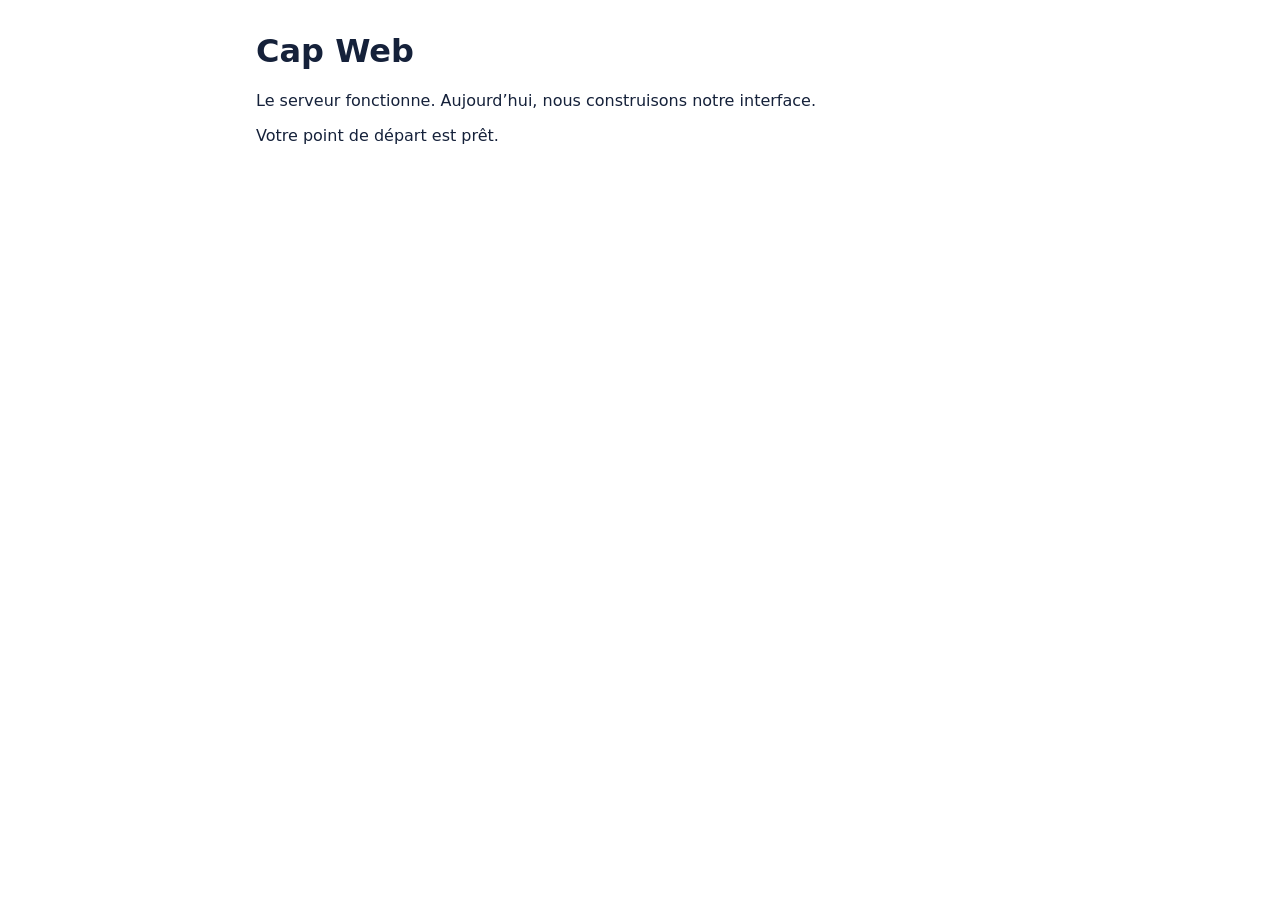
==== atelier/public/index.html @ ca2977a9 "Add files via upload" ====
<!doctype html>
<html lang="fr">
<head>
  <meta charset="utf-8">
  <meta name="viewport" content="width=device-width, initial-scale=1">
  <title>Cap Web — départ</title>
  <link rel="stylesheet" href="./styles.css">
</head>
<body>
  <main>
    <h1>Cap Web</h1>
    <p>Le serveur fonctionne. Aujourd’hui, nous construisons notre interface.</p>
    <p id="status" role="status"></p>
  </main>
  <script type="module" src="./js/app.js"></script>
</body>
</html>
---- atelier/public/styles.css ----
body { font-family: system-ui, sans-serif; margin: 2rem; color: #15213a; background: white; }
main { max-width: 48rem; margin-inline: auto; }
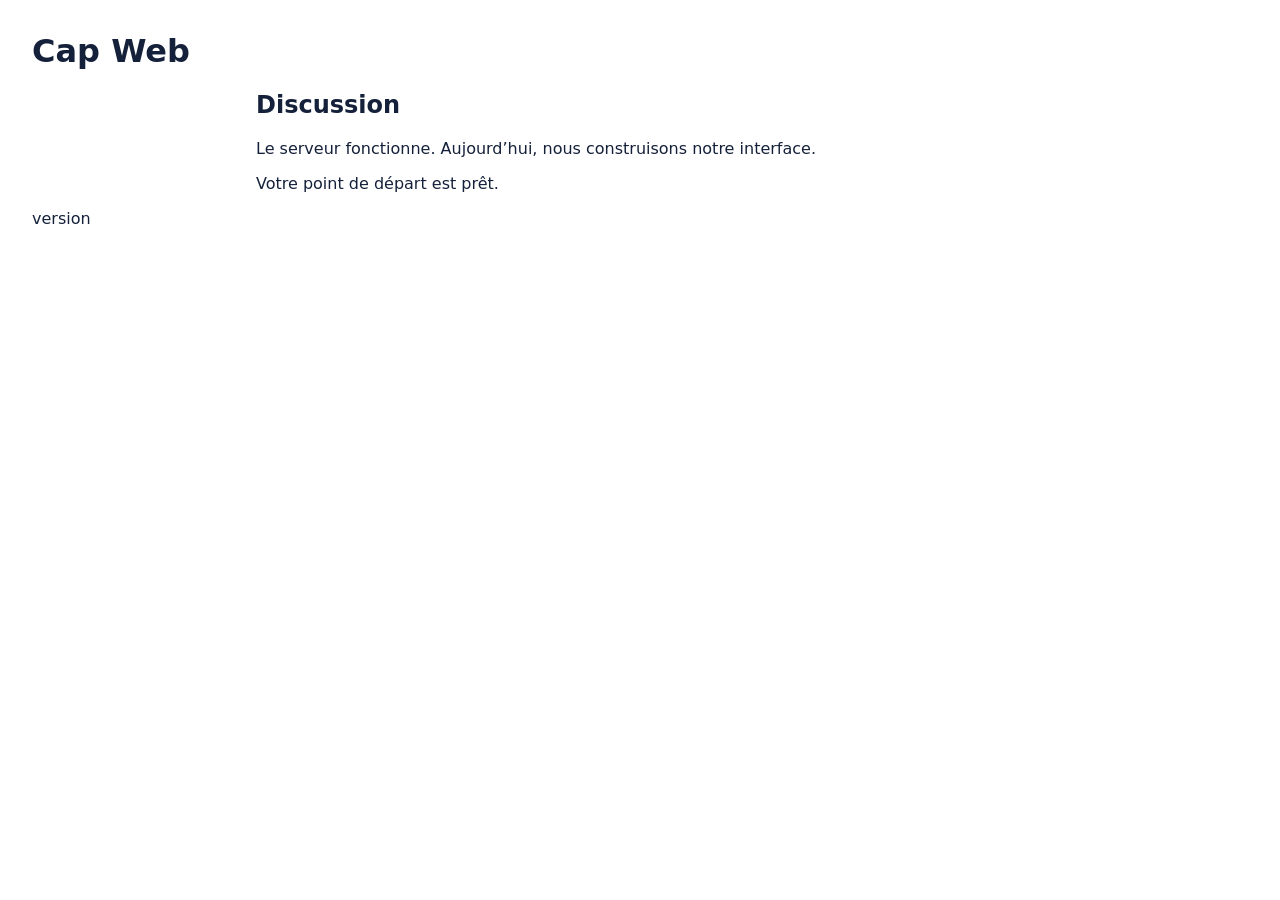
==== commit 6a8dd56f: "TP02" ====
--- a/atelier/public/index.html
+++ b/atelier/public/index.html
@@ -1,17 +1,31 @@
 <!doctype html>
 <html lang="fr">
+
 <head>
   <meta charset="utf-8">
   <meta name="viewport" content="width=device-width, initial-scale=1">
   <title>Cap Web — départ</title>
   <link rel="stylesheet" href="./styles.css">
 </head>
+
 <body>
+  <header>
+    <h1>Cap Web</h1>
+  </header>
   <main>
-    <h1>Cap Web</h1>
+    <section aria-labelledby="titre-chat">
+      <h2 id="titre-chat">Discussion</h2>
+      <ul id="messages" aria-label="Messages" aria-live="polite">
+
+      </ul>
+    </section>
     <p>Le serveur fonctionne. Aujourd’hui, nous construisons notre interface.</p>
     <p id="status" role="status"></p>
   </main>
   <script type="module" src="./js/app.js"></script>
+  <footer>
+    <span id="version">version</span>
+  </footer>
 </body>
-</html>
+
+</html>
--- a/atelier/public/styles.css
+++ b/atelier/public/styles.css
@@ -1,2 +1,11 @@
-body { font-family: system-ui, sans-serif; margin: 2rem; color: #15213a; background: white; }
-main { max-width: 48rem; margin-inline: auto; }
+body {
+    font-family: system-ui, sans-serif;
+    margin: 2rem;
+    color: #15213a;
+    background: white;
+}
+
+main {
+    max-width: 48rem;
+    margin-inline: auto;
+}
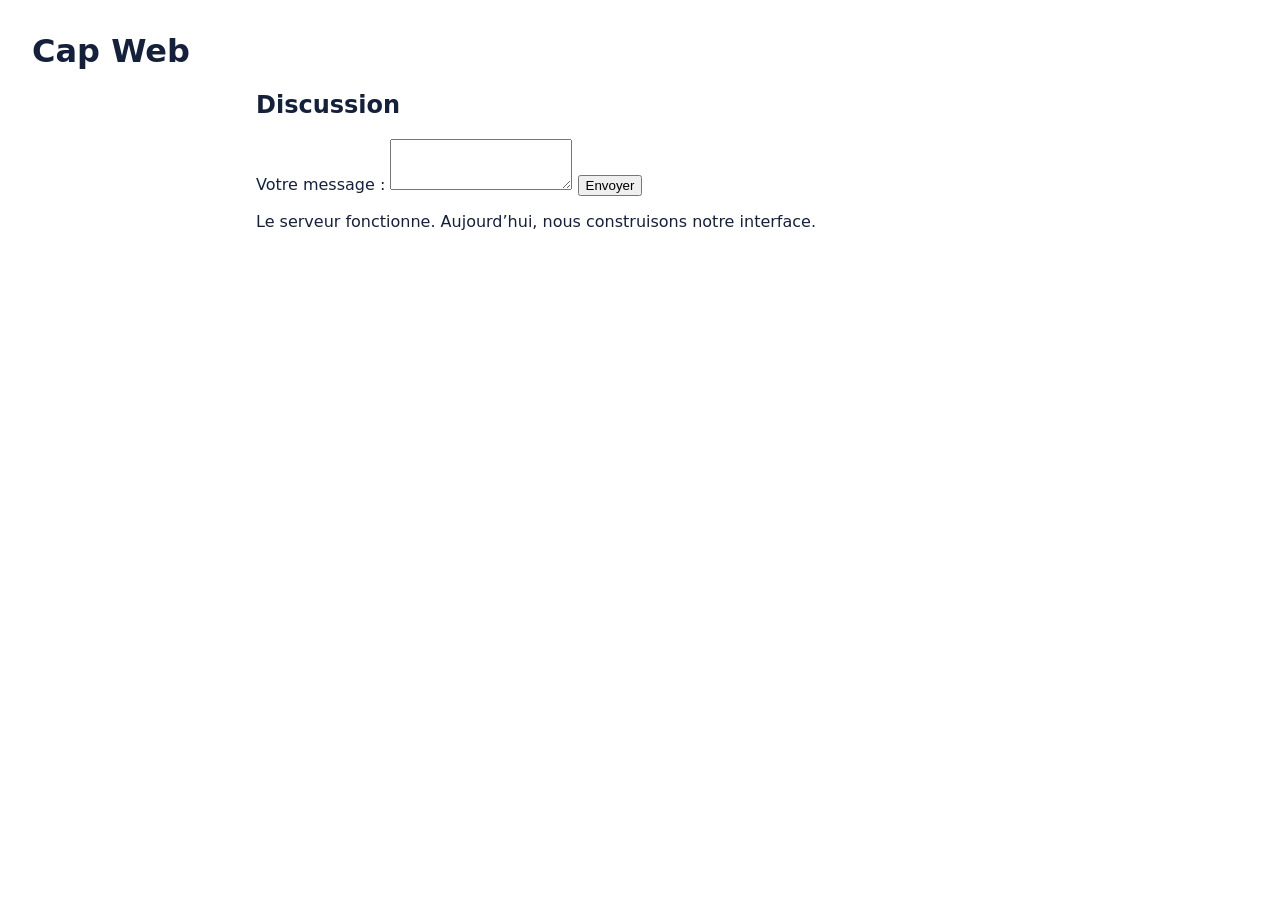
==== commit 1a34e674: "TP03" ====
--- a/atelier/public/index.html
+++ b/atelier/public/index.html
@@ -18,13 +18,18 @@
       <ul id="messages" aria-label="Messages" aria-live="polite">
 
       </ul>
+      <form id="chat-form">
+        <label for="message">Votre message :</label>
+        <textarea id="message" name="message" rows="3" required maxlength="280"></textarea>
+        <button type="submit">Envoyer</button>
+      </form>
     </section>
     <p>Le serveur fonctionne. Aujourd’hui, nous construisons notre interface.</p>
     <p id="status" role="status"></p>
   </main>
   <script type="module" src="./js/app.js"></script>
   <footer>
-    <span id="version">version</span>
+    <span id="version"></span>
   </footer>
 </body>
 
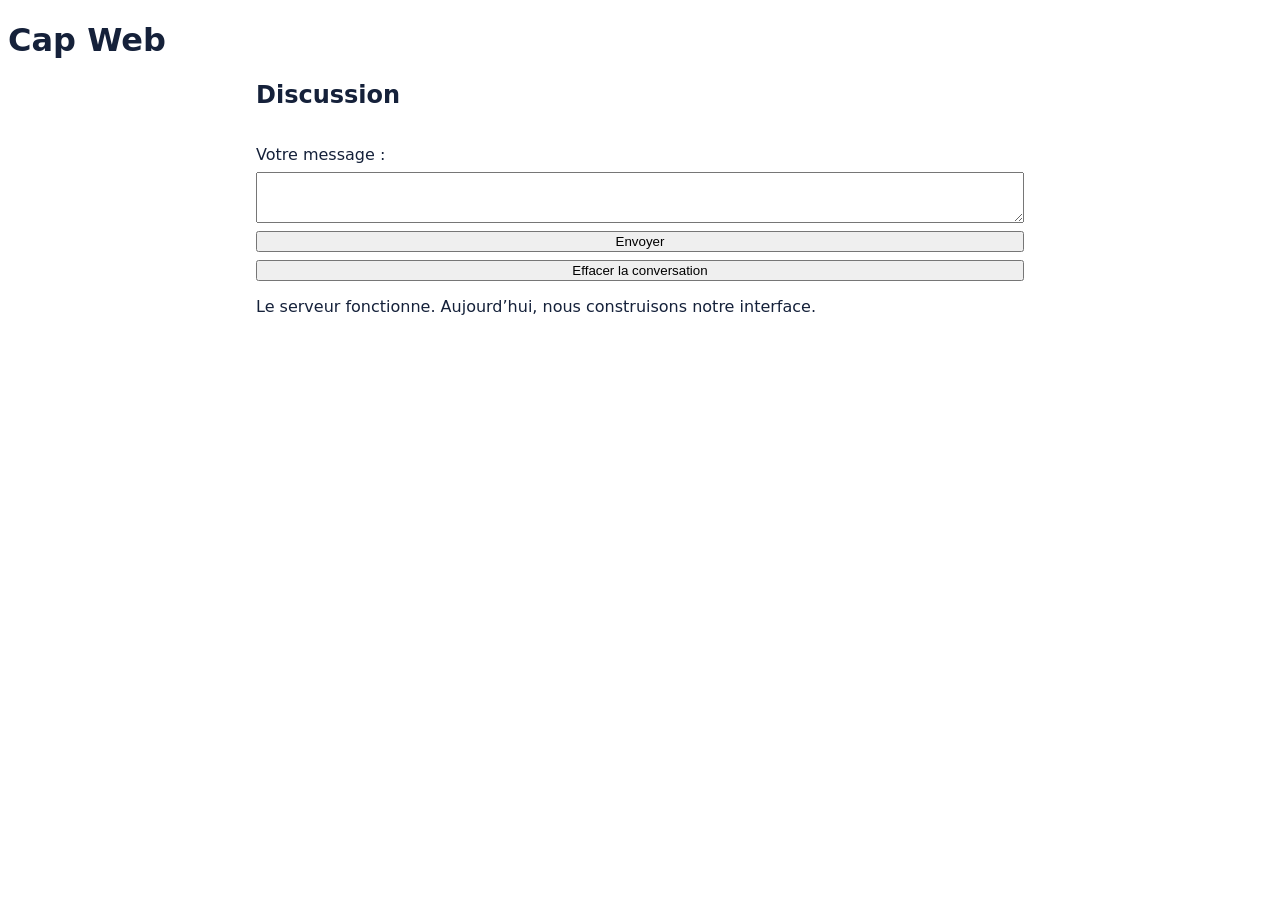
==== commit 6f0a7cbc: "TP10 + rectifications des tp précédents" ====
--- a/atelier/public/index.html
+++ b/atelier/public/index.html
@@ -22,6 +22,7 @@
         <label for="message">Votre message :</label>
         <textarea id="message" name="message" rows="3" required maxlength="280"></textarea>
         <button type="submit">Envoyer</button>
+        <button type="button" id="effacer">Effacer la conversation</button>
       </form>
     </section>
     <p>Le serveur fonctionne. Aujourd’hui, nous construisons notre interface.</p>
--- a/atelier/public/styles.css
+++ b/atelier/public/styles.css
@@ -1,11 +1,44 @@
 body {
     font-family: system-ui, sans-serif;
-    margin: 2rem;
     color: #15213a;
     background: white;
+}
+
+* {
+    box-sizing: border-box;
+}
+
+header,
+main,
+footer {
+    width: 100%;
+    max-width: 760px;
 }
 
 main {
     max-width: 48rem;
     margin-inline: auto;
+}
+
+#chat-form {
+    display: flex;
+    flex-direction: column;
+    gap: .5rem;
+}
+
+#messages {
+    display: flex;
+    flex-direction: column;
+    gap: .5rem;
+    padding: 0;
+}
+
+li.vous {
+    display: flex;
+    align-self: flex-end;
+}
+
+li.agent {
+    display: flex;
+    align-self: flex-start;
 }
